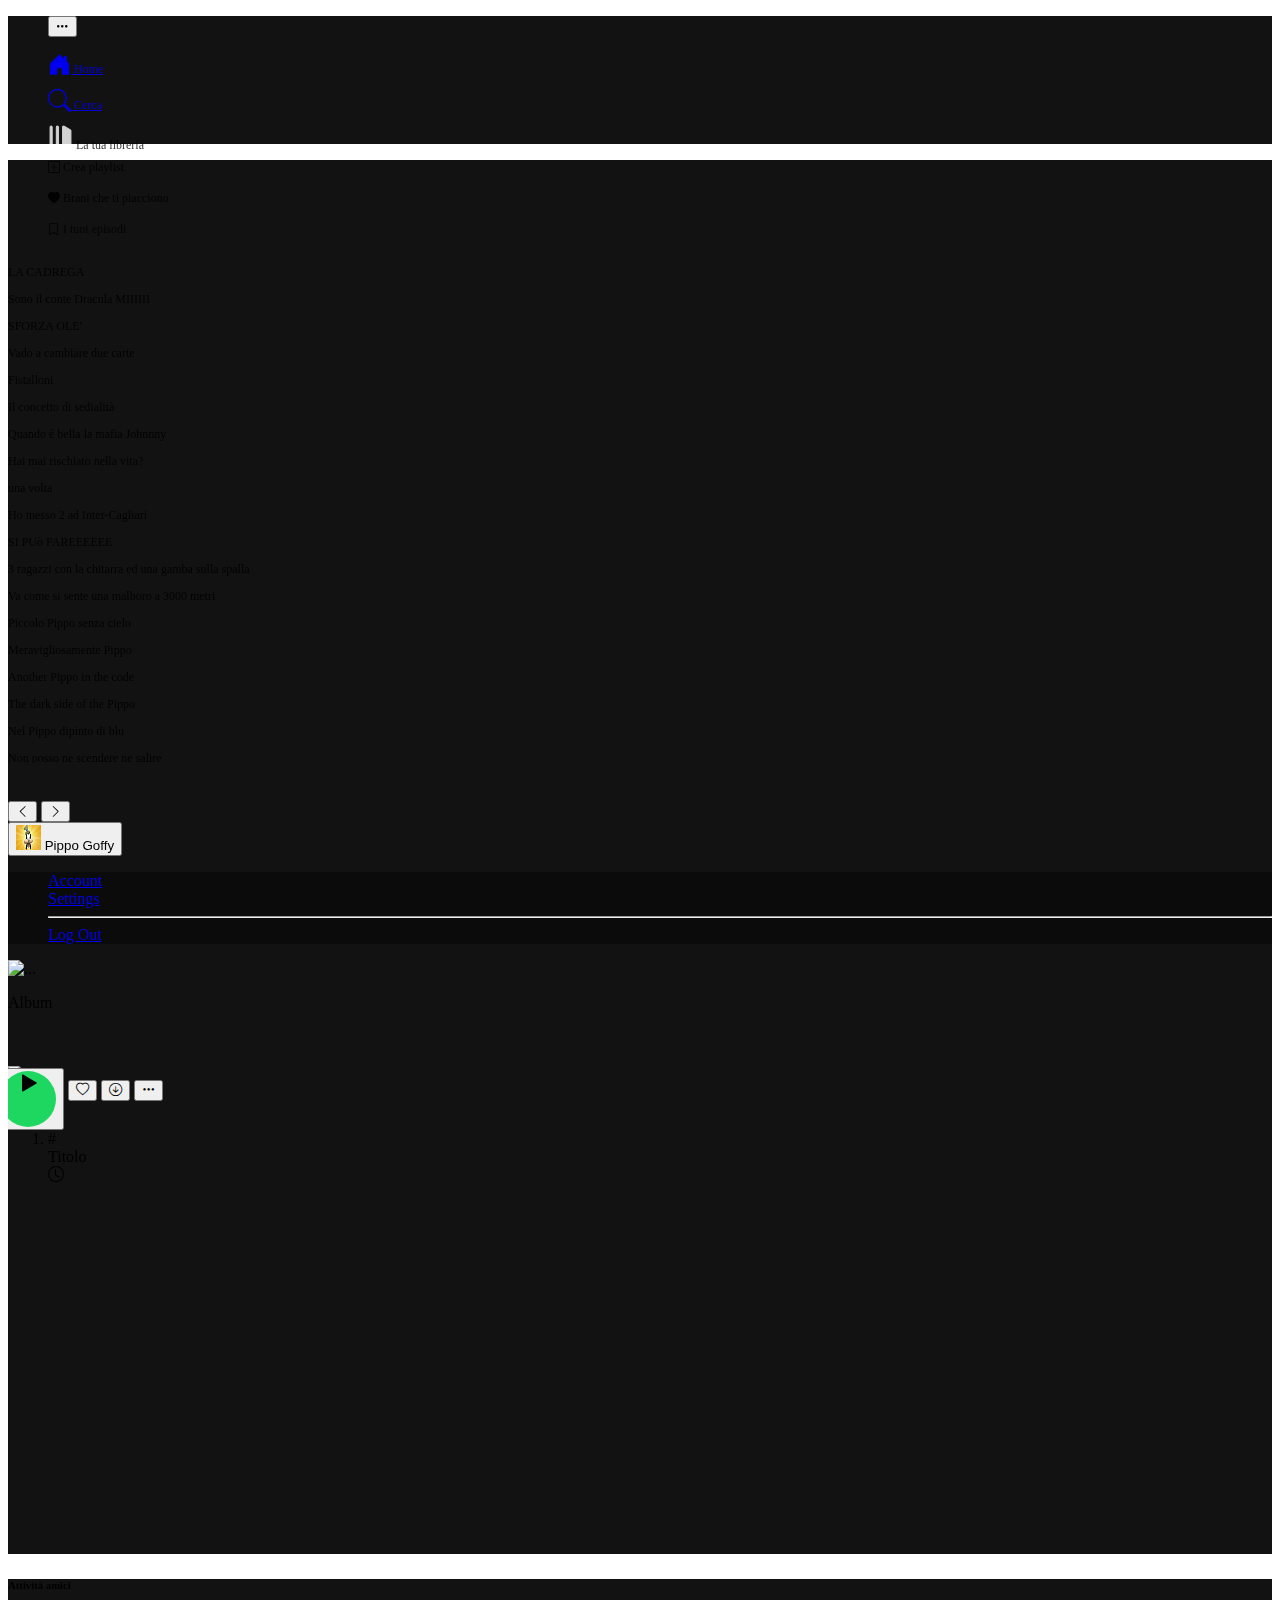
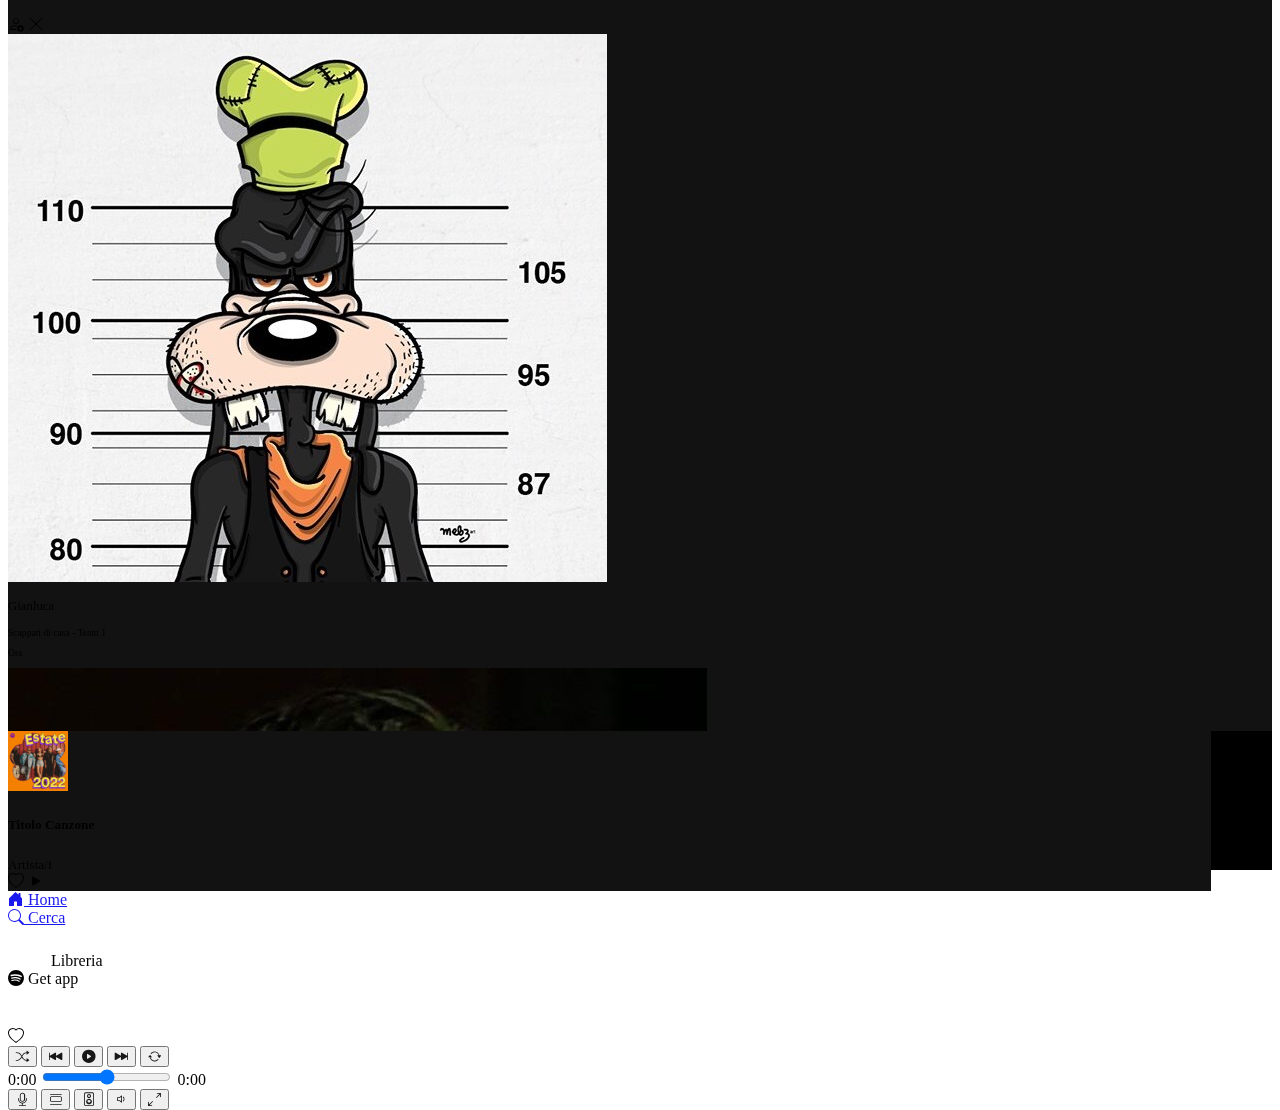
==== album.html @ 8b9b11f1 "aggiunta bottoni album" ====
<!DOCTYPE html>
<html lang="en" data-bs-theme="dark">

<head>
  <meta charset="utf-8" />
  <meta name="viewport" content="width=device-width, initial-scale=1" />
  <title>Spotify</title>
  <link href="https://cdn.jsdelivr.net/npm/bootstrap@5.3.2/dist/css/bootstrap.min.css" rel="stylesheet"
    integrity="sha384-T3c6CoIi6uLrA9TneNEoa7RxnatzjcDSCmG1MXxSR1GAsXEV/Dwwykc2MPK8M2HN" crossorigin="anonymous" />
  <link rel="stylesheet" href="https://cdn.jsdelivr.net/npm/bootstrap-icons@1.11.1/font/bootstrap-icons.css" />
  <link rel="stylesheet" href="./assets/css/index.css" />
  <link rel="stylesheet" href="./assets/css/album.css" />
</head>

<body>
  <div class="container-fluid text-bg-dark">
    <div class="text-bg-dark">
      <div class="row bg-black">
        <!-- MUSIC PLAYLIST TAB  -->
        <div class="d-none d-lg-block col-3 col-xxl-2 mt-2" id="left-bar">
          <div class="row fs-6 border-bottom gy-1 px-2" id="hero-left-side">
            <div class="col-12 px-0">
              <ul class="p-3 mb-2 bg-spotify rounded-3">
                <li class="mb-3 fw-bold fs-8">
                  <div class="dropdown">
                    <button class="btn btn-secondary bg-transparent border-0 p-0" type="menu" data-bs-toggle="dropdown"
                      aria-expanded="false">
                      <i class="bi bi-three-dots fs-4"></i>
                    </button>
                  </div>
                </li>
                <li class="mb-3 fw-bold fs-8">
                  <div>
                    <a href="./index.html" class="text-decoration-none text-white">
                      <i class="bi bi-house-door-fill fs-icons"></i>
                      <span class="ms-2 pointer">Home</span>
                    </a>
                  </div>

                </li>
                <li class="mb-3 fw-bold fs-8 pointer">
                  <a href="./search.html" class="text-decoration-none text-white">
                    <i class="bi bi-search fs-icons"></i>
                    <span class="ms-2">Cerca</span>
                  </a>
                </li>
                <li class="mb-3 fw-bold fs-8 pointer">

                  <div class="d-flex align-items-center">
                    <svg width="25px" data-encore-id="icon" role="img" aria-hidden="true" viewBox="0 0 24 24"
                      class="pointer" stroke="white" fill="white">
                      <path
                        d="M3 22a1 1 0 0 1-1-1V3a1 1 0 0 1 2 0v18a1 1 0 0 1-1 1zM15.5 2.134A1 1 0 0 0 14 3v18a1 1 0 0 0 1 1h6a1 1 0 0 0 1-1V6.464a1 1 0 0 0-.5-.866l-6-3.464zM9 2a1 1 0 0 0-1 1v18a1 1 0 1 0 2 0V3a1 1 0 0 0-1-1z">
                      </path>
                    </svg>
                    <span class="ms-2 fw-bold fs-8 pointer">La tua libreria</span>
                  </div>
                </li>
              </ul>

              <div id="playlist-bar" class="p-3 mb-2 bg-spotify rounded-3">
                <div class="">
                  <ul class="p-0 mb-2 bg-spotify rounded-3">
                    <li class="mb-3 fw-bold fs-8">
                      <div class="d-flex align-items-center">
                        <i class="bi bi-plus-square fs-4"></i>
                        <span class="ms-2 pointer">Crea playlist</span>
                        </a>
                      </div>

                    </li>
                    <li class="mb-3 fw-bold fs-8 pointer">
                      <div class="d-flex align-items-center">
                        <i class="bi bi-heart-fill fs-4"></i>
                        <span class="ms-2">Brani che ti piacciono</span>
                      </div>
                      </a>
                    </li>
                    <li class="mb-3 fw-bold fs-8 pointer">
                      <div class="d-flex align-items-center">
                        <i class="bi bi-bookmark  fs-4"></i>
                        <span class="ms-2 fw-bold fs-8 pointer">I tuoi episodi</span>
                      </div>
                    </li>
                  </ul>
                </div>
                <!--playlist-->
                <div id="playlist-list" class="playlist mt-4 p-1 border-top border-light-subtle">
                </div>
              </div>
            </div>
          </div>
        </div>

        <!-- CENTRAL TAB  -->
        <div class="col-12 col-lg-9 col-xxl-8 mt-2">
          <div id="central-bar" class="bg-spotify rounded-3">
            <!-- INIZIO NAV -->
            <div id="nav-bar-central"
              class="d-flex justify-content-between align-items-center position-sticky top-0 p-3 z-1 d-none d-md-flex">
              <div>
                <button class="btn btn-md rounded-pill border bg-black">
                  <i class="bi bi-chevron-left"></i>
                </button>
                <button class="btn btn-md rounded-pill border bg-black">
                  <i class="bi bi-chevron-right"></i>
                </button>
              </div>
              <div class="dropdown">
                <button class="btn btn-dark bg-black dropdown-toggle p-1 pe-3 rounded-pill" type="button"
                  data-bs-toggle="dropdown" aria-expanded="false">
                  <img src="./assets/imgs/Pippo.jpg" alt="profile picture"
                    class="rounded-pill border border-light object-fit-cover" height="25px" width="25px" />
                  <span class="fw-bold">Pippo Goffy</span>
                </button>
                <ul id="user-dropdown" class="dropdown-menu">
                  <li><a class="dropdown-item" href="#">Account </a></li>
                  <li><a class="dropdown-item" href="#">Settings</a></li>
                  <li>
                    <hr class="dropdown-divider" />
                  </li>
                  <li><a class="dropdown-item" href="#">Log Out</a></li>
                </ul>
              </div>
            </div>
            <!-- ^^ FINE NAV -->
            <div id="central-bar-container" class="album-head album-head mb-3 border-bottom border-light-subtle">
              <div class="d-flex flex-column justify-content-end align-items-start ms-3" id="artist-head-text">
                <div id="album-banner" class="row py-3 d-flex align-items-end w-100">
                  <div class="col-10 offset-1 mt-4 col-md-4 offset-md-0 mt-md-0">
                    <img src="" class="img-fluid d-block p-2" alt="..." width="100%" id="album-cover" />
                  </div>
                  <div class="col-12 col-md-8">
                    <div class="d-flex justify-content-between">
                      <p class="fs-6 m-0">Album</p>
                    </div>
                    <!-- ALBUM TITLE -->
                    <h1 class="fs-big fw-bold text-capitalize" id="album-title"></h1>
                    <div class="p-1 pe-3 rounded-pill">
                      <img src="" alt="profile picture" class="rounded-pill border border-light" width="25px"
                        id="profile-picture-album-page" />
                      <span id="album-artist" class="fs-7 fw-bold"></span>
                      <i class="bi bi-dot"></i>
                      <span id="album-year" class="fs-7"></span>
                      <i class="bi bi-dot"></i>
                      <span id="album-total-songs" class="d-none d-md-inline-block fs-7"></span>
                      <span id="album-total-time" class="d-none d-md-inline-block fs-7"></span>
                    </div>
                  </div>
                </div>
              </div>
            </div>
            <!-- container degli album + bottoni-->
            <div class="px-3">
              <!-- bottoni -->
              <div id="mobile-sticky" class="d-flex bg-spotify">
                <button type="button" class="order-3 order-md-0 btn my-2">
                  <!-- <i id="hero-btn" class="bi bi-play-circle-fill"></i> -->
                  <div class="icon-player-container d-flex justify-content-center align-items-center text-dark">
                    <svg data-encore-id="icon" role="img" aria-hidden="true" viewBox="0 0 24 24"
                      class="Svg-sc-ytk21e-0 iYxpxA" style="width: 24px; height: 24px">
                      <path
                        d="m7.05 3.606 13.49 7.788a.7.7 0 0 1 0 1.212L7.05 20.394A.7.7 0 0 1 6 19.788V4.212a.7.7 0 0 1 1.05-.606z">
                      </path>
                    </svg>
                  </div>
                </button>
                <button type="button" class="d-none d-md-inline-block btn rounded-circle border-0">
                  <i class="bi bi-heart fs-3 text-secondary"></i>
                </button>
                <button type="button" class="btn rounded-circle border-0">
                  <i class="bi bi-arrow-down-circle fs-3 text-secondary"></i>
                </button>
                <button type="button" class="btn rounded-circle border-0">
                  <i class="bi bi-three-dots fs-3 text-secondary"></i>
                </button>
                <div id="container-title" class="m-auto">
                  <span class="" id="name-album-2"></span>
                  <!-- <span class="d-none d-md-none" id="name-album-2"></span> -->
                </div>
              </div>
              <!-- fine bottoni -->
              <div>
                <ol class="p-0 mb-mobile mb-md-0" id="album-tracks-list">
                  <!-- PLAYLIST HEADER -->
                  <li id="playlist-header"
                    class="row mb-3 py-3 bg-spotify border-bottom border-light-subtle fs-5 fw-bold position-sticky top-playlist">
                    <div class="wrapper pe-3 col-1 text-center text-secondary">#</div>
                    <div class="col-8 text-start text-secondary">Titolo</div>
                    <div class="col-3 text-end">
                      <i class="bi bi-clock text-secondary"></i>
                    </div>
                  </li>
                </ol>
              </div>
              <!-- FINE CONTAINER ALBUM -->
            </div>
          </div>
        </div>

        <!-- RIGHT FRIEND TAB  -->
        <div id="right-bar" class="d-none d-xxl-block col-2 mt-2 bg-black">
          <div class="bg-spotify rounded-3">
            <div
              class="d-flex justify-content-between align-items-center position-sticky top-0 shadow-sm py-3 px-2 z-1">
              <h6 class="m-0">Attività amici</h6>
              <div>
                <i class="bi bi-person-add p-2 pointer"></i>
                <i class="bi bi-x-lg p-2 pointer"></i>
              </div>
            </div>
            <div id="friend-container" class="px-2">
            </div>
          </div>
        </div>
      </div>
    </div>
    <!-- PLAY BAR  -->
    <div id="play-bar" class="row p-3 position-fixed bottom-0 w-100 z-2">
      <div class="d-md-none p-3">
        <div class="p-3 bg-spotify rounded-3 d-flex justify-content-between position-fixed song-fixed-player">
          <div class="d-flex">
            <img width="60px" src="./assets/imgs/main/image-18.jpg" alt="" />
            <div class="ms-3 d-flex flex-column justify-content-center">
              <h5 class="m-0">Titolo Canzone</h5>
              <small>Artista/i</small>
            </div>
          </div>
          <div class="d-flex align-items-center gap-4">
            <i class="fs-4 bi bi-heart p-2 fs-3"></i>
            <i class="bi bi-play-fill p-2 fs-1"></i>
          </div>
        </div>

        <div class="d-flex justify-content-around">
          <a href="./index.html" class="text-decoration-none text-white pointer">
            <div class="d-flex flex-column align-items-center justify-content-center">
              <i class="bi bi-house-door-fill fs-1"></i>
              <span>Home</span>
            </div>
          </a>
          <a href="./search.html" class="text-decoration-none text-white pointer">
            <div class="d-flex flex-column align-items-center justify-content-center">
              <i class="bi bi-search fs-1"></i>
              <span>Cerca</span>
            </div>
          </a>
          <div class="d-flex flex-column align-items-center justify-content-end">
            <svg width="39px" data-encore-id="icon" role="img" aria-hidden="true" viewBox="0 0 24 24" class=""
              fill="white">
              <path
                d="M3 22a1 1 0 0 1-1-1V3a1 1 0 0 1 2 0v18a1 1 0 0 1-1 1zM15.5 2.134A1 1 0 0 0 14 3v18a1 1 0 0 0 1 1h6a1 1 0 0 0 1-1V6.464a1 1 0 0 0-.5-.866l-6-3.464zM9 2a1 1 0 0 0-1 1v18a1 1 0 1 0 2 0V3a1 1 0 0 0-1-1z">
              </path>
            </svg>
            <span>Libreria</span>
          </div>
          <div class="d-flex flex-column align-items-center justify-content-center">
            <i class="bi bi-spotify fs-1"></i>
            <span>Get app</span>
          </div>
        </div>
      </div>
      <div class="col-3 d-flex pe-5 ps-0 d-none d-md-flex">
        <img src="" alt="" width="100px" id="playbar-img" />
        <div class="my-auto mx-4">
          <h5 class="my-1" id="playbar-song-title"></h5>
          <p class="my-1" id="playbar-artist-name"></p>
        </div>
        <div class="my-auto">
          <i class="fs-4 bi bi-heart"></i>
        </div>
      </div>
      <div class="col-6 d-flex flex-column justify-content-center flex-grow-1 px-5 d-none d-md-flex">
        <div class="d-flex align-items-center justify-content-center">
          <button class="btn"> <i class="fs-3 mx-2 bi bi-shuffle pointer"></i></button>
          <button class="btn"> <i class="fs-3 mx-2 bi bi-skip-backward-fill pointer"></i></button>
          <button class="btn"> <i class="fs-1 mx-2 bi bi-play-circle-fill pointer"></i></button>
          <button class="btn"> <i class="fs-3 mx-2 bi bi-skip-forward-fill pointer"></i></button>
          <button class="btn"> <i class="fs-3 mx-2 bi bi-arrow-repeat pointer"></i></button>
        </div>
        <div class="d-flex gap-2">
          <span>0:00</span>
          <input type="range" class="form-range" min="0" max="30" />
          <span>0:00</span>
        </div>
      </div>
      <div class="col-3 d-flex justify-content-end align-items-center ps-5 pe-0 d-none d-md-flex">
        <button class="btn"> <i class="fs-5 px-2 bi bi-mic pointer"></i></button>
        <button class="btn"> <i class="fs-5 px-2 bi bi-view-list pointer"></i></button>
        <button class="btn"> <i class="fs-5 px-2 bi bi-speaker pointer"></i></button>
        <button class="btn"> <i class="fs-2 me-1 bi bi-volume-down pointer"></i></button>
        <button class="btn"> <i class="fs-5 px-2 bi bi-arrows-angle-expand pointer"></i></button>
      </div>
    </div>
  </div>
  <script src="https://cdn.jsdelivr.net/npm/bootstrap@5.3.2/dist/js/bootstrap.bundle.min.js"
    integrity="sha384-C6RzsynM9kWDrMNeT87bh95OGNyZPhcTNXj1NW7RuBCsyN/o0jlpcV8Qyq46cDfL" crossorigin="anonymous">
  </script>
  <script src="https://cdnjs.cloudflare.com/ajax/libs/color-thief/2.3.0/color-thief.umd.js"></script>
  <script src="./assets/js/album.js"></script>
  <script src="./assets/js/Playlist.js"></script>
  <script src="./assets/js/Friends.js"></script>
</body>

</html>
---- assets/css/index.css ----
body {
	overflow: hidden;
}

.card {
	background-color: #2d2d2d;
}

#album-body {
	background: linear-gradient(10deg, hsla(0, 0%, 0%, 1) 0%, hsla(0, 0%, 13%, 1) 100%);
}

#friend-container p {
	font-size: 0.8rem;
}

#friend-container p:last-child {
	font-size: 0.6rem;
}

#friend-container span {
	font-size: 0.6rem;
}

#friend-container::-webkit-scrollbar-track,
#playlist-list::-webkit-scrollbar-track,
#central-bar::-webkit-scrollbar-track {
	-webkit-box-shadow: inset 0 0 6px rgba(0, 0, 0, 0.3);
	background-color: #00000018;
}

#friend-container::-webkit-scrollbar,
#playlist-list::-webkit-scrollbar,
#central-bar::-webkit-scrollbar {
	width: 10px;
}

#friend-container::-webkit-scrollbar-thumb,
#playlist-list::-webkit-scrollbar-thumb,
#central-bar::-webkit-scrollbar-thumb {
	background-color: rgb(66, 66, 66);
}

ul {
	list-style-type: none;
}

#user-dropdown {
	background-color: #0b0b0b;
}

#play-bar {
	height: 139px;
}

#play-bar {
	background: rgb(0, 0, 0);
	background: linear-gradient(0deg, rgba(0, 0, 0, 1) 0%, rgba(0, 0, 0, 1) 55%, rgba(49, 36, 36, 0) 100%);
}

@media screen and (min-width: 768px) {
	#play-bar {
		background: black;
	}
}

#playlist-list {
	max-height: calc(100vh - 390px + 36px);
	overflow-y: auto;
	overflow-x: hidden;
}

@media screen and (min-width: 1200px) {
	#playlist-list {
		max-height: calc(100vh - 390px);
		overflow-y: auto;
		overflow-x: hidden;
	}
}

#central-bar {
	max-height: 100vh;
	overflow-y: auto;
}

@media screen and (min-width: 768px) {
	#central-bar {
		max-height: calc(100vh - 217px);
		overflow-y: auto;
	}
}

#friend-container {
	max-height: calc(100vh - 203px);
	overflow-y: auto;
	overflow-x: hidden;
}

#playlist-list > div > ul > li {
	margin-bottom: 0.7rem;
	font-size: 11px;

	white-space: nowrap;
	overflow: hidden;
	text-overflow: ellipsis;
}

.fs-big {
	font-size: 24px;
}

@media screen and (min-width: 768px) {
	.fs-big {
		font-size: 80px;
	}
}

.fs-7 {
	font-size: 14px;
}

.fs-8 {
	font-size: 12px;
}

.fs-9 {
	font-size: 10px;
}

#hero-left-side ul li {
	margin-bottom: 1rem;
	max-height: 20px;
}

.bg-plus {
	background-color: #b2b2b2;
}
.bg-heart {
	background-image: linear-gradient(315deg, rgb(233, 98, 215) 0%, rgb(235, 229, 238) 0%, rgb(59, 27, 169) 64%);
}
.bg-darkgreen {
	background-color: rgb(11, 60, 11);
}

.p-icons {
	padding: 0.3rem;
}
.fs-icons {
	font-size: 1.45rem;
}

.bg-spotify {
	background-color: #121212;
}

.bg-accent {
	background-color: #2a2a2a;
}

.remove-scrollbar::-webkit-scrollbar {
	display: none;
}

.song-fixed-player {
	left: 16px;
	bottom: 110px;
	width: 94vw;
}

@media screen and (min-width: 1200px) {
	.playlist-card {
		max-height: 64px;
	}
	.playlist-card img {
		max-width: 64px;
		max-height: 64px;
	}
}

#hero-btn {
	color: #1ed760;
	font-size: 4rem;
}

.card-badge {
	top: 20px;
	right: -15px;
	z-index: 2;
	background-color: #363636;
	opacity: 50%;
}

.browse-card {
	width: 40%;
	aspect-ratio: 1/1;
	overflow: hidden;
}

@media screen and (min-width: 576px) {
	.browse-card {
		width: 30%;
		aspect-ratio: 1/1;
		overflow: hidden;
	}
}

@media screen and (min-width: 768px) {
	.browse-card {
		width: 20%;
		aspect-ratio: 1/1;
		overflow: hidden;
	}
}

@media screen and (min-width: 1200px) {
	.browse-card {
		width: 12.5%;
		aspect-ratio: 1/1;
		overflow: hidden;
	}
}

.rotate-image {
	rotate: 30deg;
	width: 70%;
	position: absolute;
	bottom: -20px;
	right: -16px;
	box-shadow: #0b0b0b 0px 9px 9px 2px;
}

.browse-title {
	top: 5px;
	left: 10px;
	z-index: 3;
}

.bg-dark-2 {
	background-color: #181818;
}

.bg-dark-2-hover {
	background-color: unset;
	transition: background-color 0.3s;
}

.bg-dark-2-hover:hover {
	background-color: #252525;
	border-radius: 10px;
}

.pointer {
	cursor: pointer;
	opacity: 0.9;
	transition: all 0.3s;
}

.pointer:hover {
	opacity: 1;
}

.card {
	transition: background-color 0.3s;
}
.card:hover {
	background-color: #252525;
}

@media screen and(min-width: 576px) {
	#central-bar {
		height: calc(100vh - 147px);
	}
}

#playlist-bar {
	height: calc(100vh - 259px);
}

#friend-container {
	height: calc(100vh - 203px);
}
---- assets/css/album.css ----
.top-playlist {
  top: unset;
}

@media screen and (min-width: 768px) {
  .top-playlist {
    top: 69px;
  }
}

#song-list img {
  width: 50px;
}
#song-list p {
  line-height: 0;
}

#central-bar::-webkit-scrollbar-thumb {
  border-top-right-radius: 100px;
  border-bottom-right-radius: 100px;
  opacity: 0.5;
}

#central-bar {
  max-height: 100vh;
  overflow-y: auto;
}

@media screen and (min-width: 768px) {
  #central-bar {
    height: calc(100vh - 147px);
    overflow-y: auto;
  }
}

.icon-player-container {
  width: 56px;
  height: 56px;
  background-color: #1ed760;
  border-radius: 50%;
}

.mb-mobile {
  margin-bottom: 220px;
}

#mobile-sticky {
  position: sticky;
  top: -8px;
  z-index: 2;
  margin: -1rem;
}

#name-album-2 {
  display: none;
}

.box1,
.box2 {
  width: 50px;
  text-align: center;
  display: flex;
  align-items: center;
}

.box1 {
  display: inline-block;
}

.box2 {
  display: none;
}

.wrapper {
  display: inline-block;
}

.wrapper:hover .box1 {
  display: none;
}

.wrapper:hover .box2 {
  display: inline-block;
}
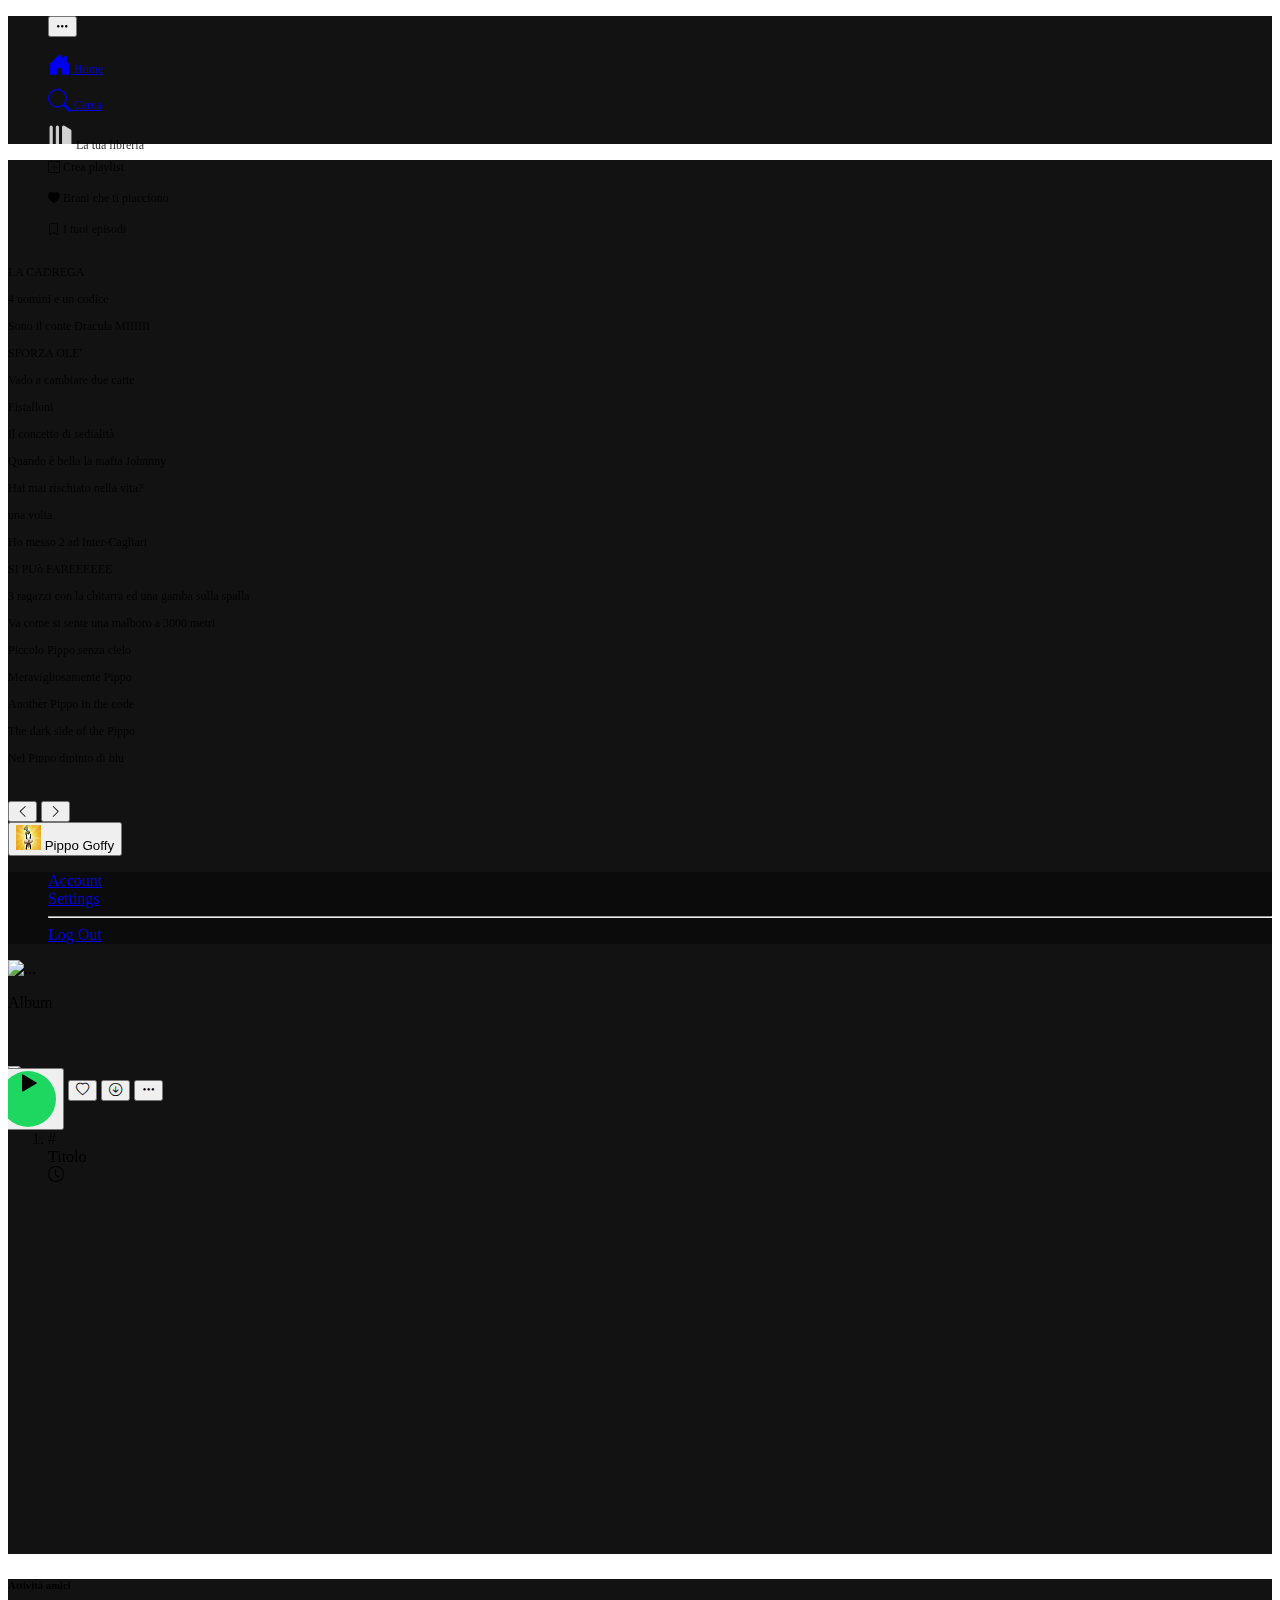
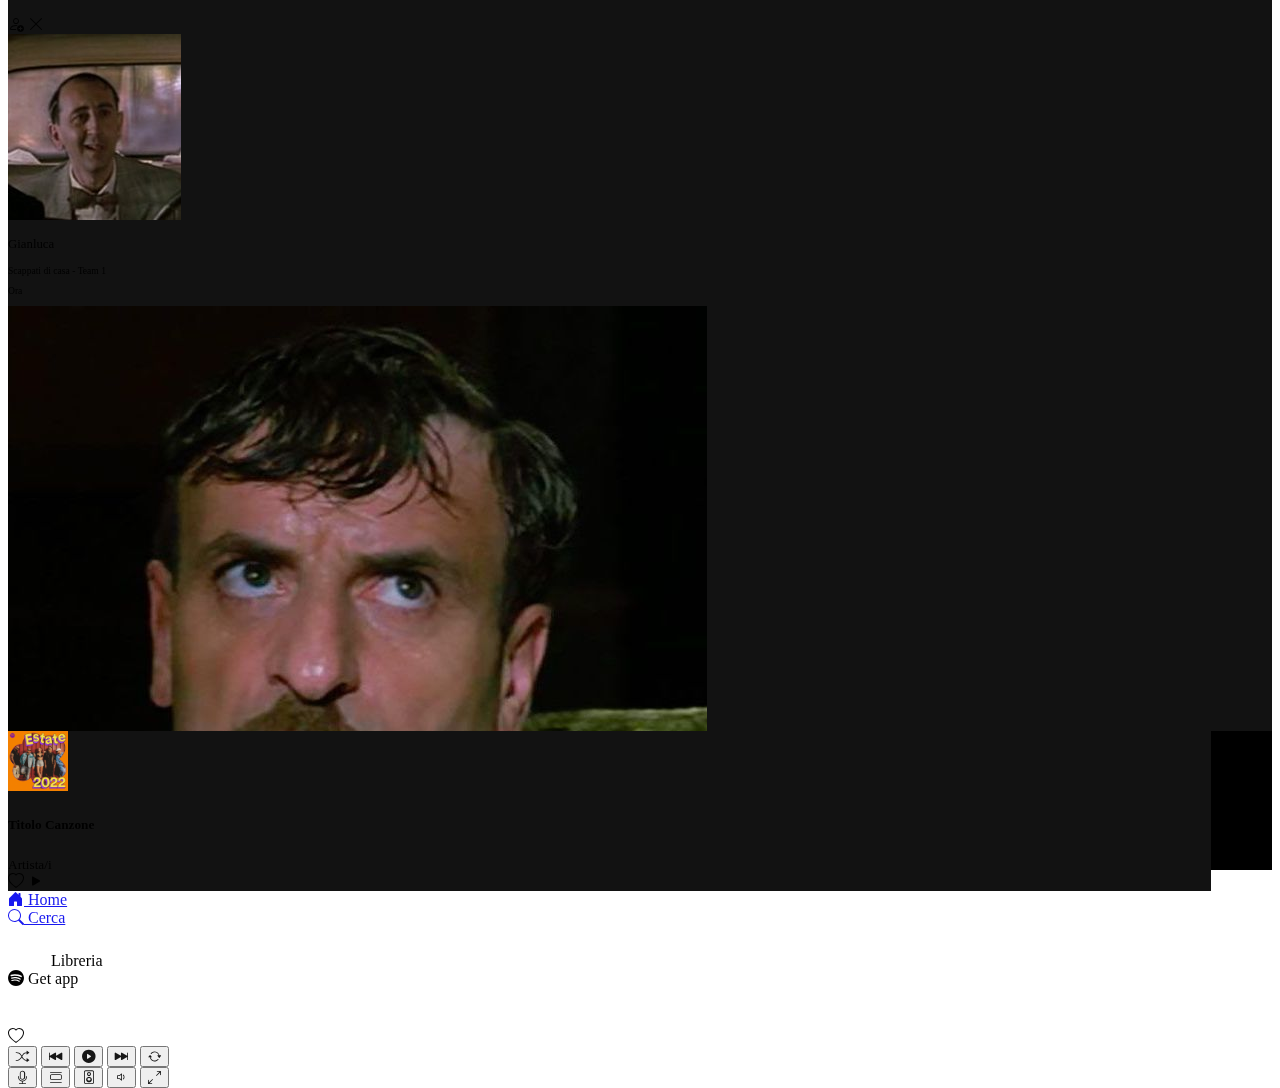
==== commit 20da95de: "4 uomini e un codice" ====
--- a/album.html
+++ b/album.html
@@ -279,9 +279,9 @@
           <button class="btn"> <i class="fs-3 mx-2 bi bi-arrow-repeat pointer"></i></button>
         </div>
         <div class="d-flex gap-2">
-          <span>0:00</span>
-          <input type="range" class="form-range" min="0" max="30" />
-          <span>0:00</span>
+
+          <audio id="player"></audio>
+
         </div>
       </div>
       <div class="col-3 d-flex justify-content-end align-items-center ps-5 pe-0 d-none d-md-flex">
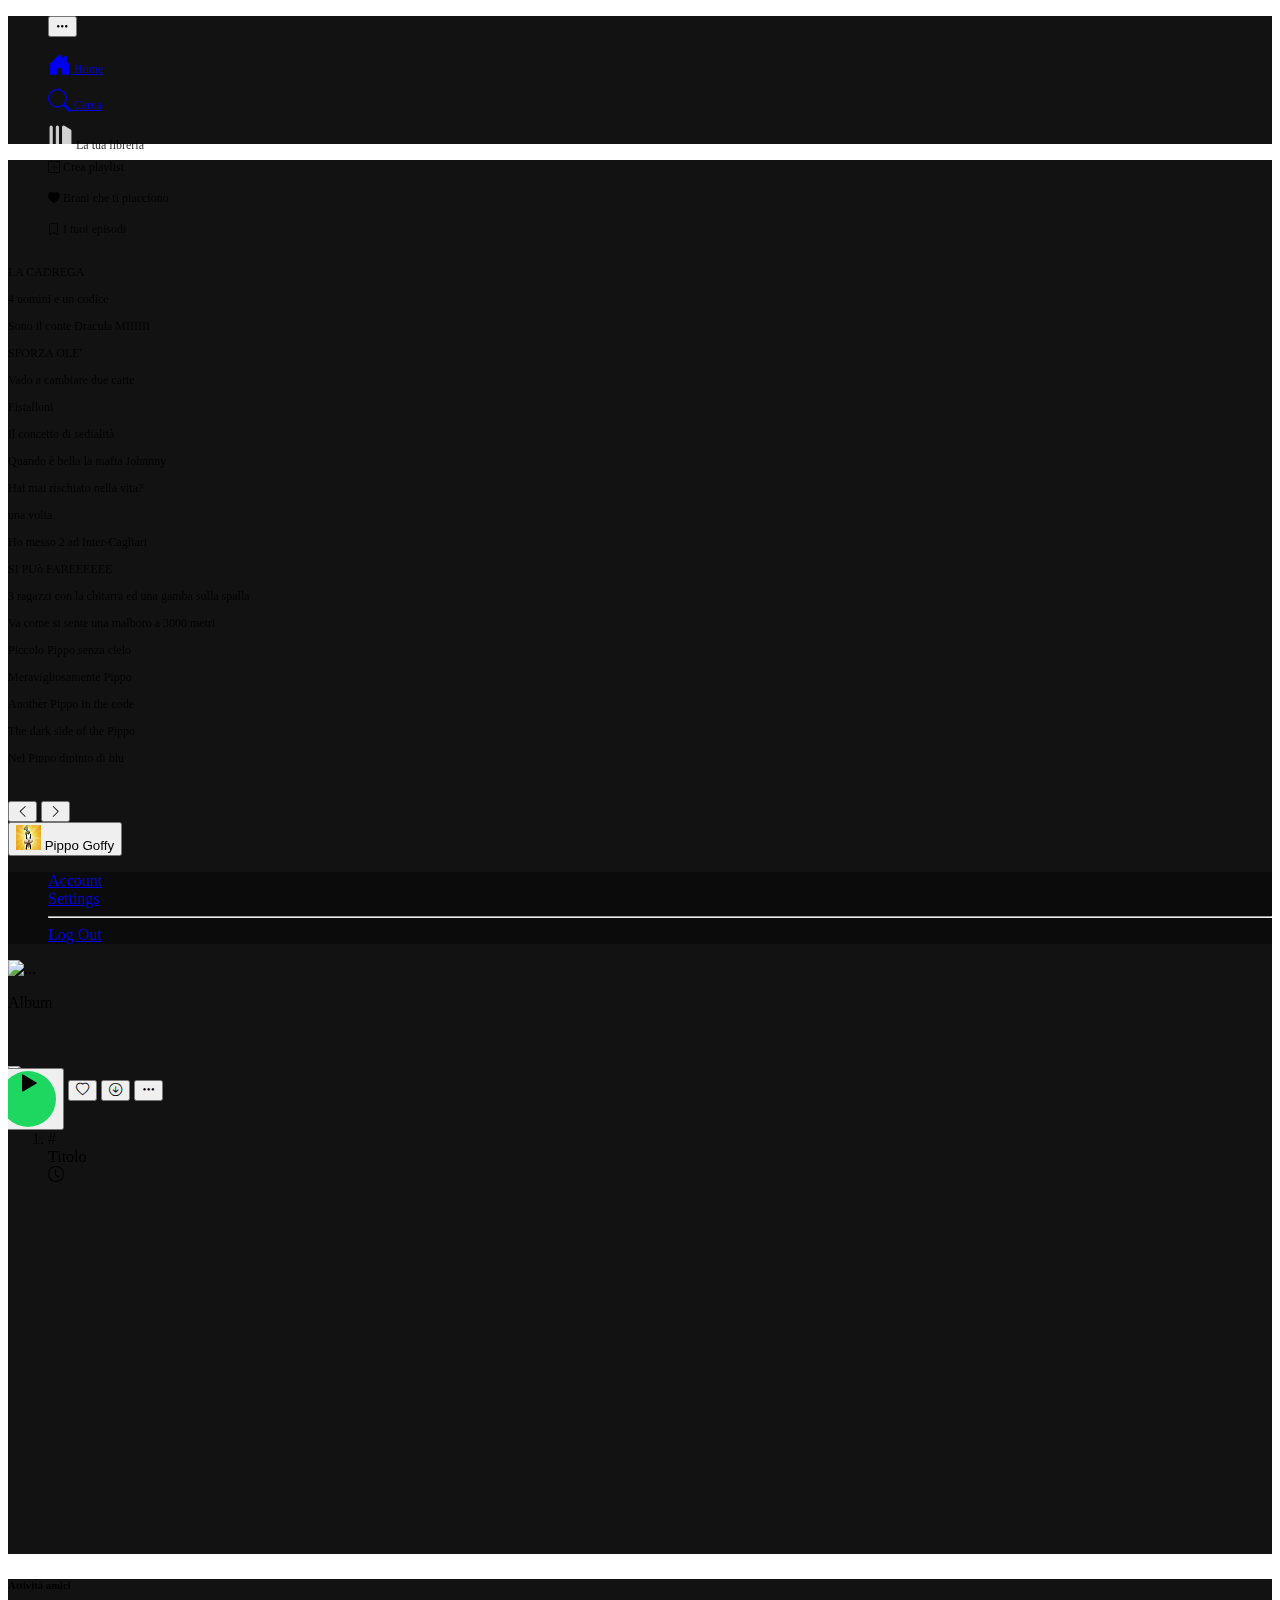
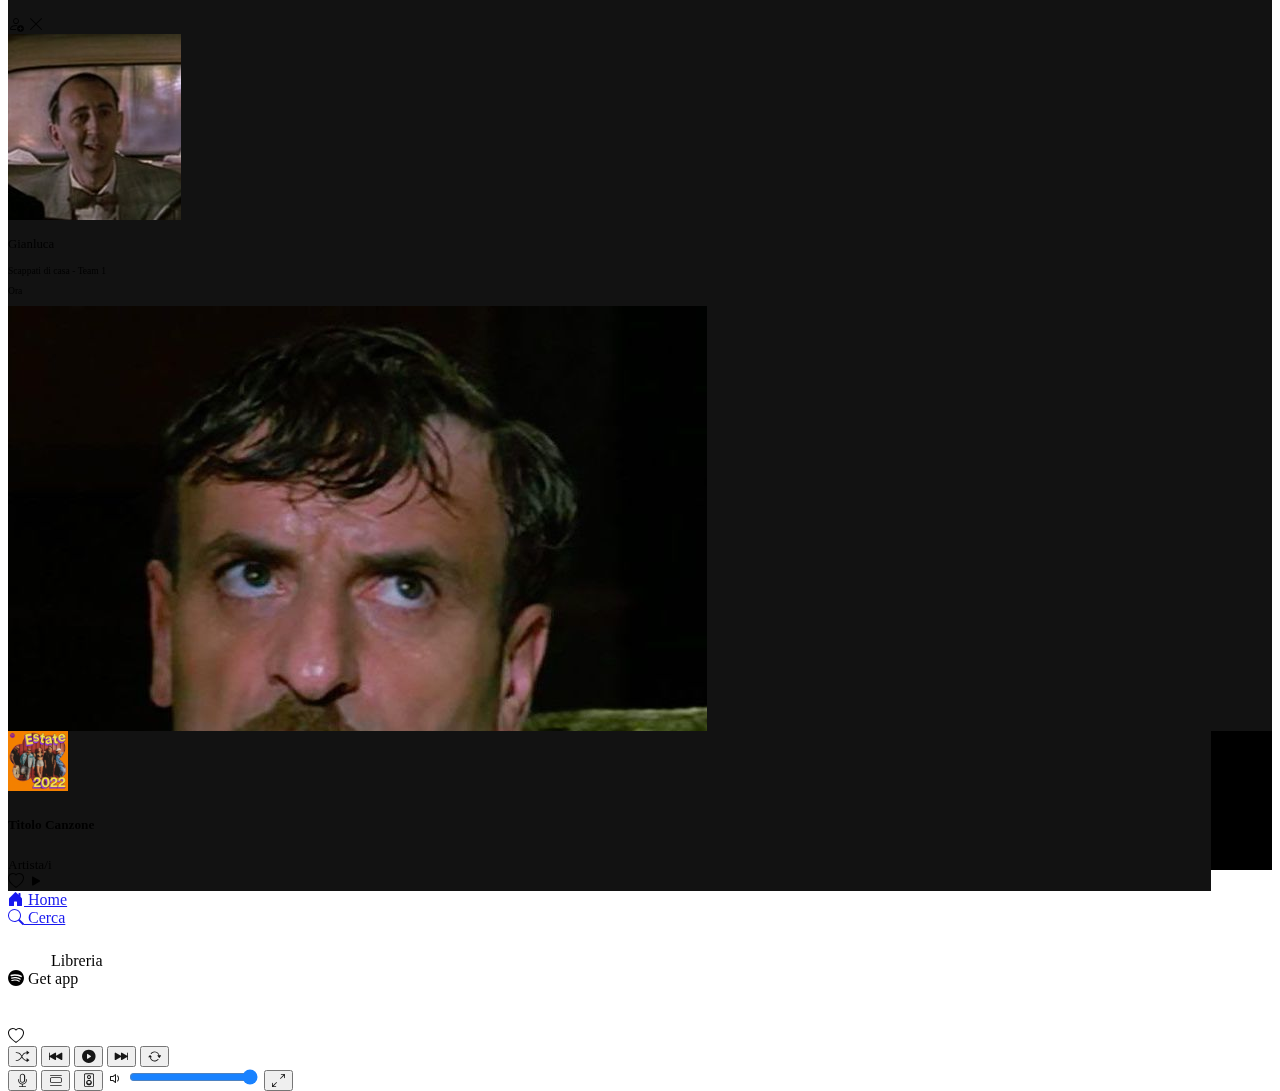
==== commit cbfa0eaf: "player audio" ====
--- a/album.html
+++ b/album.html
@@ -274,7 +274,7 @@
         <div class="d-flex align-items-center justify-content-center">
           <button class="btn"> <i class="fs-3 mx-2 bi bi-shuffle pointer"></i></button>
           <button class="btn"> <i class="fs-3 mx-2 bi bi-skip-backward-fill pointer"></i></button>
-          <button class="btn"> <i class="fs-1 mx-2 bi bi-play-circle-fill pointer"></i></button>
+          <button class="btn" id="PIPPO"> <i class="fs-1 mx-2 bi bi-play-circle-fill pointer"></i></button>
           <button class="btn"> <i class="fs-3 mx-2 bi bi-skip-forward-fill pointer"></i></button>
           <button class="btn"> <i class="fs-3 mx-2 bi bi-arrow-repeat pointer"></i></button>
         </div>
@@ -288,7 +288,12 @@
         <button class="btn"> <i class="fs-5 px-2 bi bi-mic pointer"></i></button>
         <button class="btn"> <i class="fs-5 px-2 bi bi-view-list pointer"></i></button>
         <button class="btn"> <i class="fs-5 px-2 bi bi-speaker pointer"></i></button>
-        <button class="btn"> <i class="fs-2 me-1 bi bi-volume-down pointer"></i></button>
+
+        <label for="volumeSlider"><i class="fs-2 me-1 bi bi-volume-down pointer dropdown"></i></label>
+        <input type="range" id="volumeSlider" min="0" max="1" step="0.1" value="1" oninput="setVolume()"
+          class="pointer dropdown-item">
+
+
         <button class="btn"> <i class="fs-5 px-2 bi bi-arrows-angle-expand pointer"></i></button>
       </div>
     </div>
--- a/assets/css/album.css
+++ b/assets/css/album.css
@@ -82,3 +82,5 @@
 .wrapper:hover .box2 {
   display: inline-block;
 }
+#player
+}
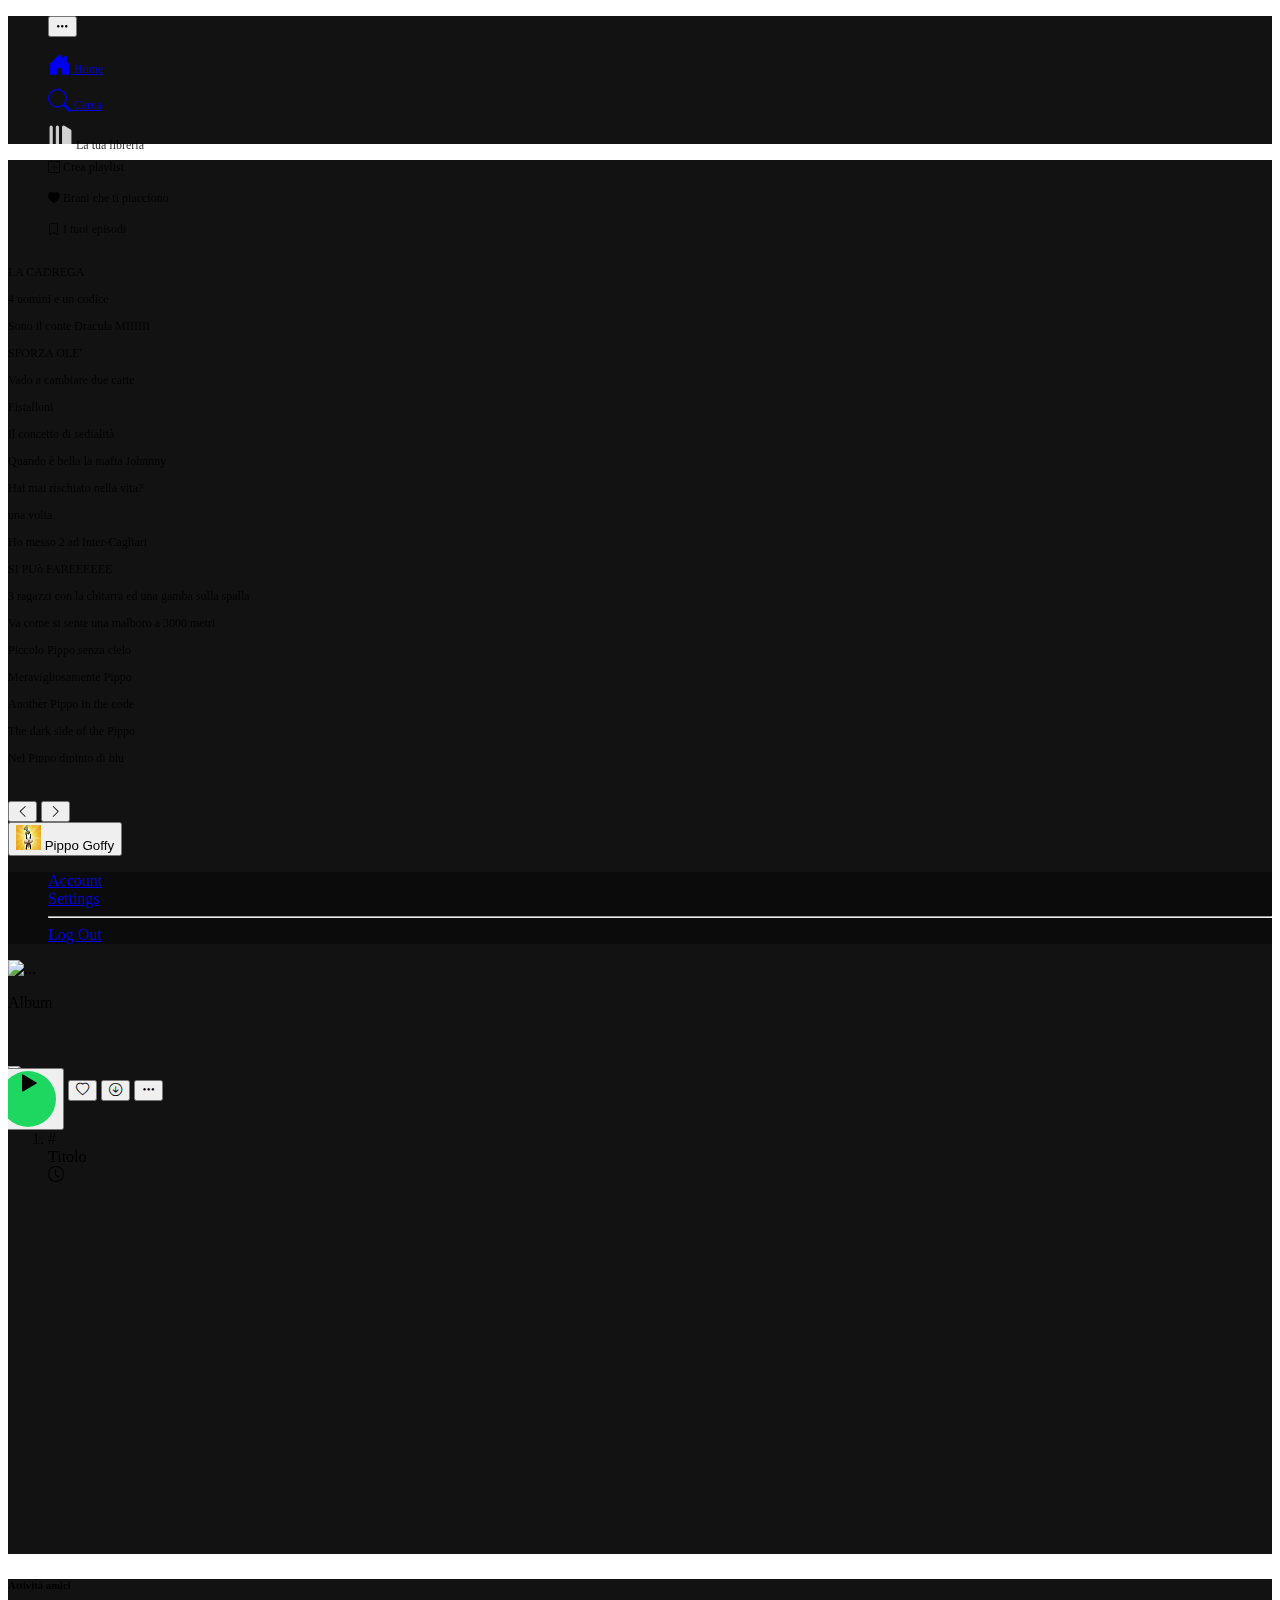
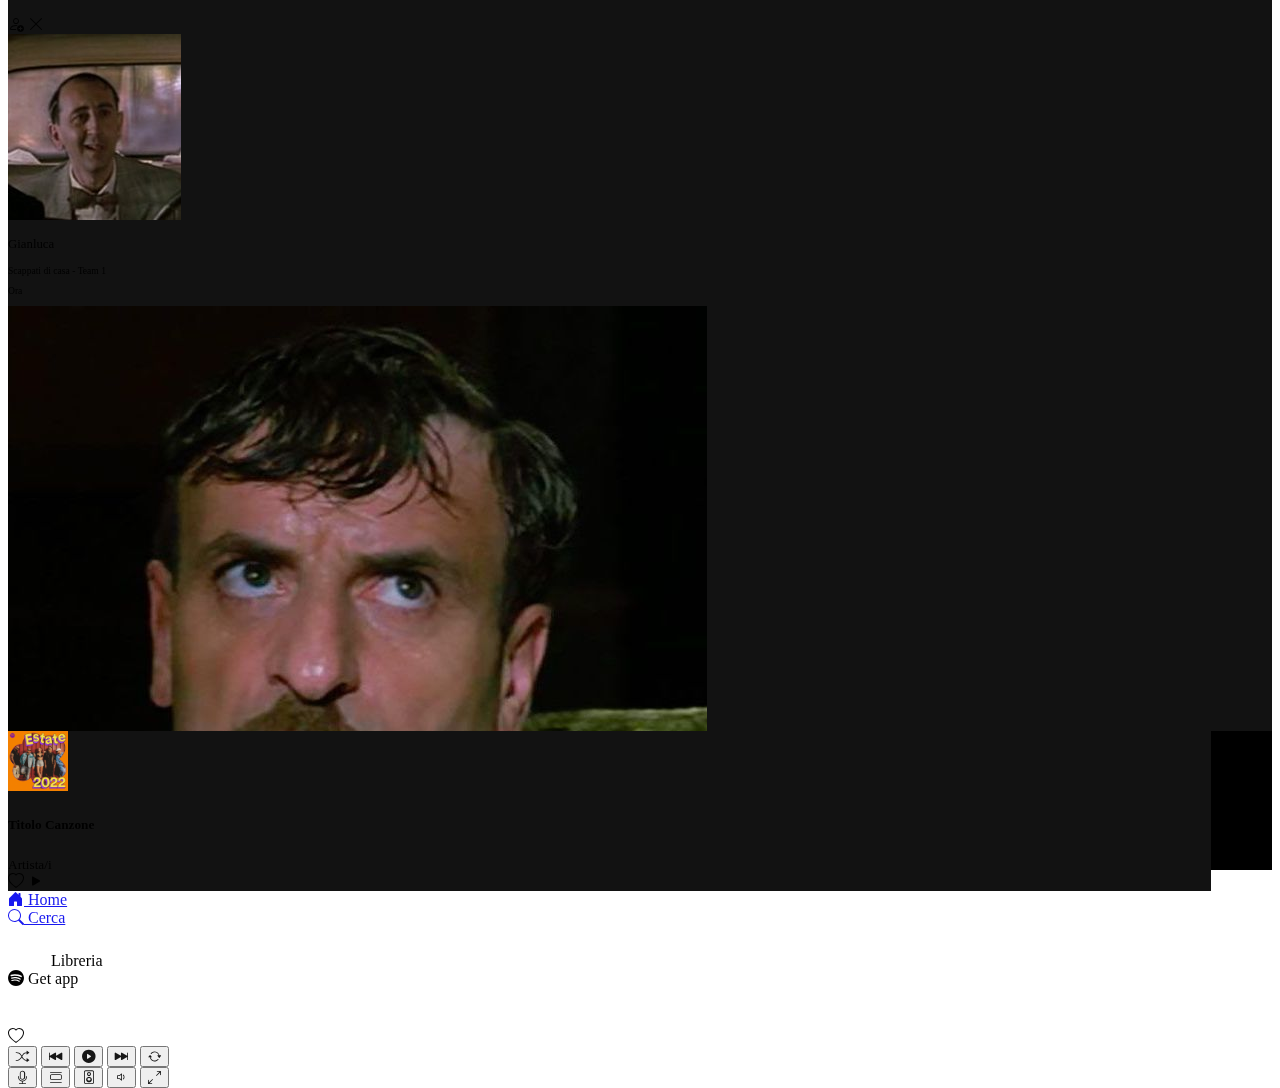
==== commit a16cbf75: "Merge branch 'sviluppo-in-team' of https://github.com/Noirspider/BW2-SpotifyClone-Epicode into svilu" ====
--- a/album.html
+++ b/album.html
@@ -274,7 +274,7 @@
         <div class="d-flex align-items-center justify-content-center">
           <button class="btn"> <i class="fs-3 mx-2 bi bi-shuffle pointer"></i></button>
           <button class="btn"> <i class="fs-3 mx-2 bi bi-skip-backward-fill pointer"></i></button>
-          <button class="btn" id="PIPPO"> <i class="fs-1 mx-2 bi bi-play-circle-fill pointer"></i></button>
+          <button class="btn"> <i class="fs-1 mx-2 bi bi-play-circle-fill pointer"></i></button>
           <button class="btn"> <i class="fs-3 mx-2 bi bi-skip-forward-fill pointer"></i></button>
           <button class="btn"> <i class="fs-3 mx-2 bi bi-arrow-repeat pointer"></i></button>
         </div>
@@ -288,12 +288,7 @@
         <button class="btn"> <i class="fs-5 px-2 bi bi-mic pointer"></i></button>
         <button class="btn"> <i class="fs-5 px-2 bi bi-view-list pointer"></i></button>
         <button class="btn"> <i class="fs-5 px-2 bi bi-speaker pointer"></i></button>
-
-        <label for="volumeSlider"><i class="fs-2 me-1 bi bi-volume-down pointer dropdown"></i></label>
-        <input type="range" id="volumeSlider" min="0" max="1" step="0.1" value="1" oninput="setVolume()"
-          class="pointer dropdown-item">
-
-
+        <button class="btn"> <i class="fs-2 me-1 bi bi-volume-down pointer"></i></button>
         <button class="btn"> <i class="fs-5 px-2 bi bi-arrows-angle-expand pointer"></i></button>
       </div>
     </div>
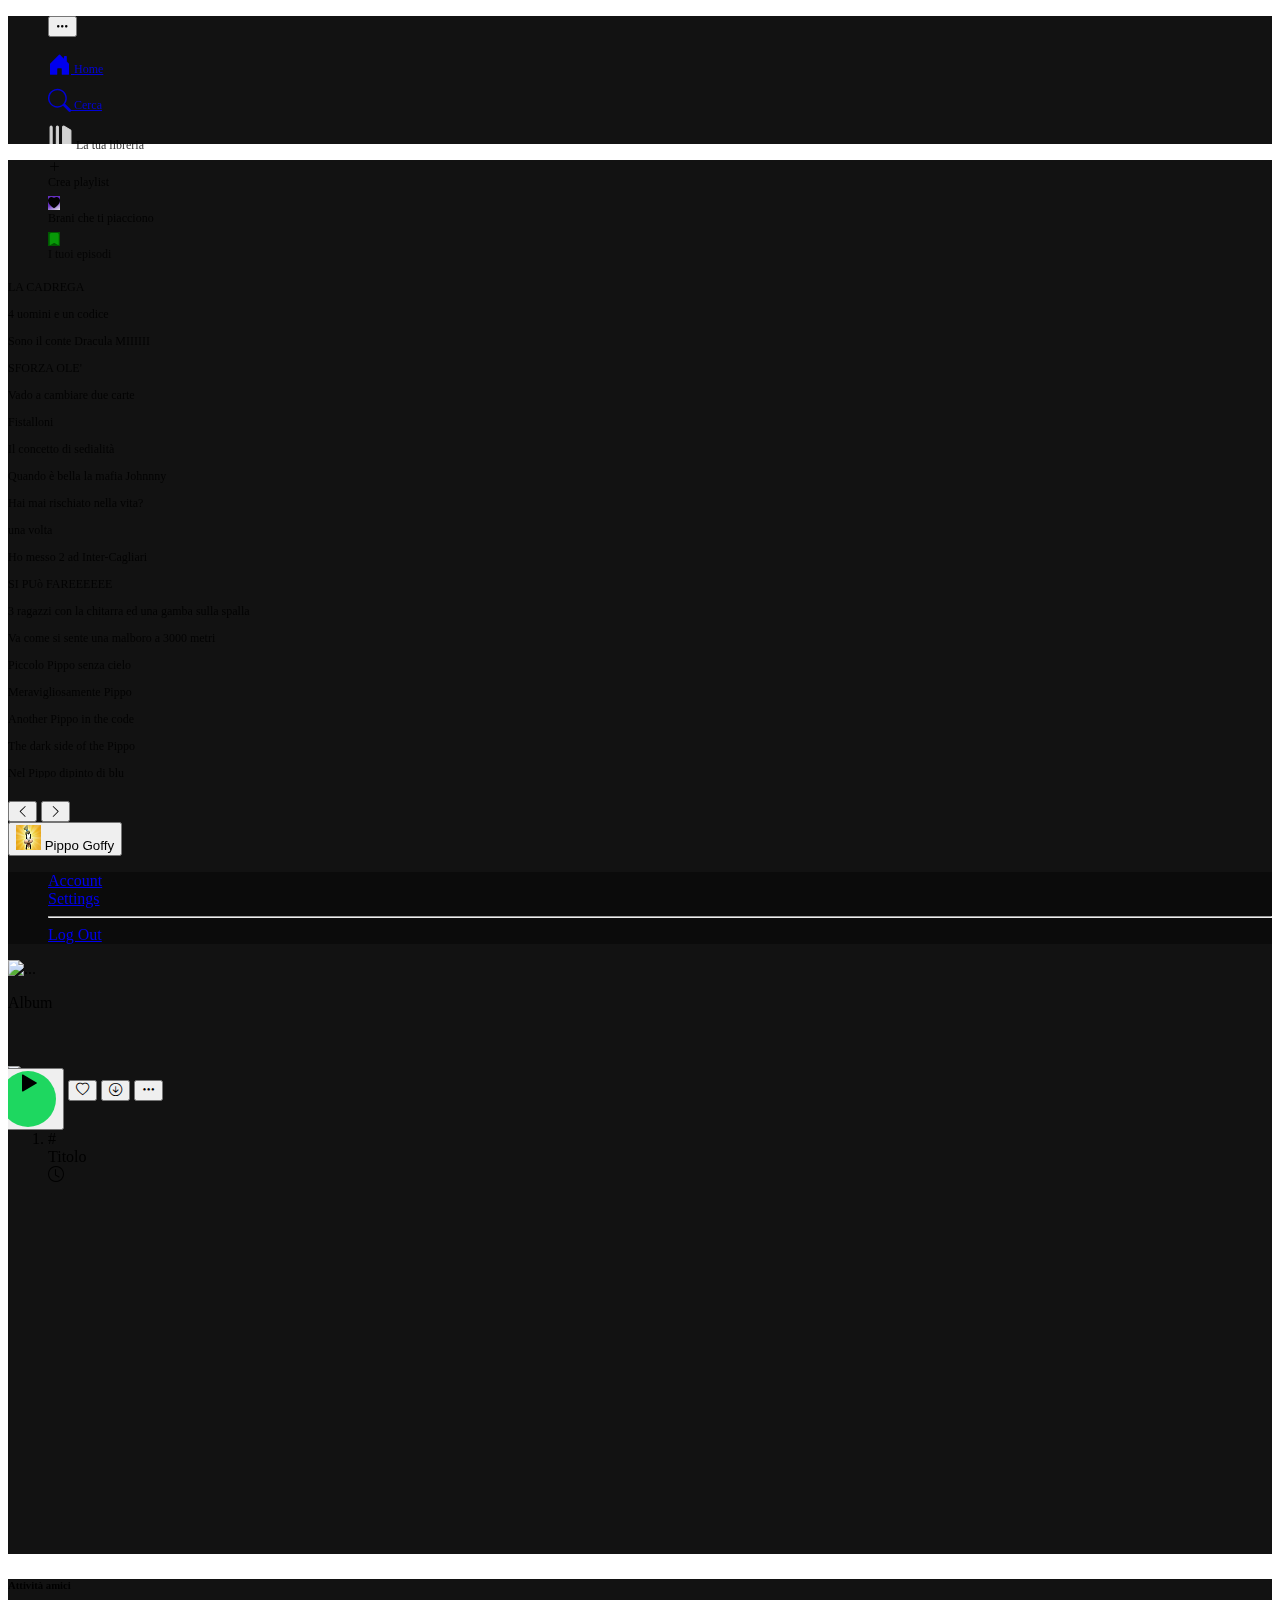
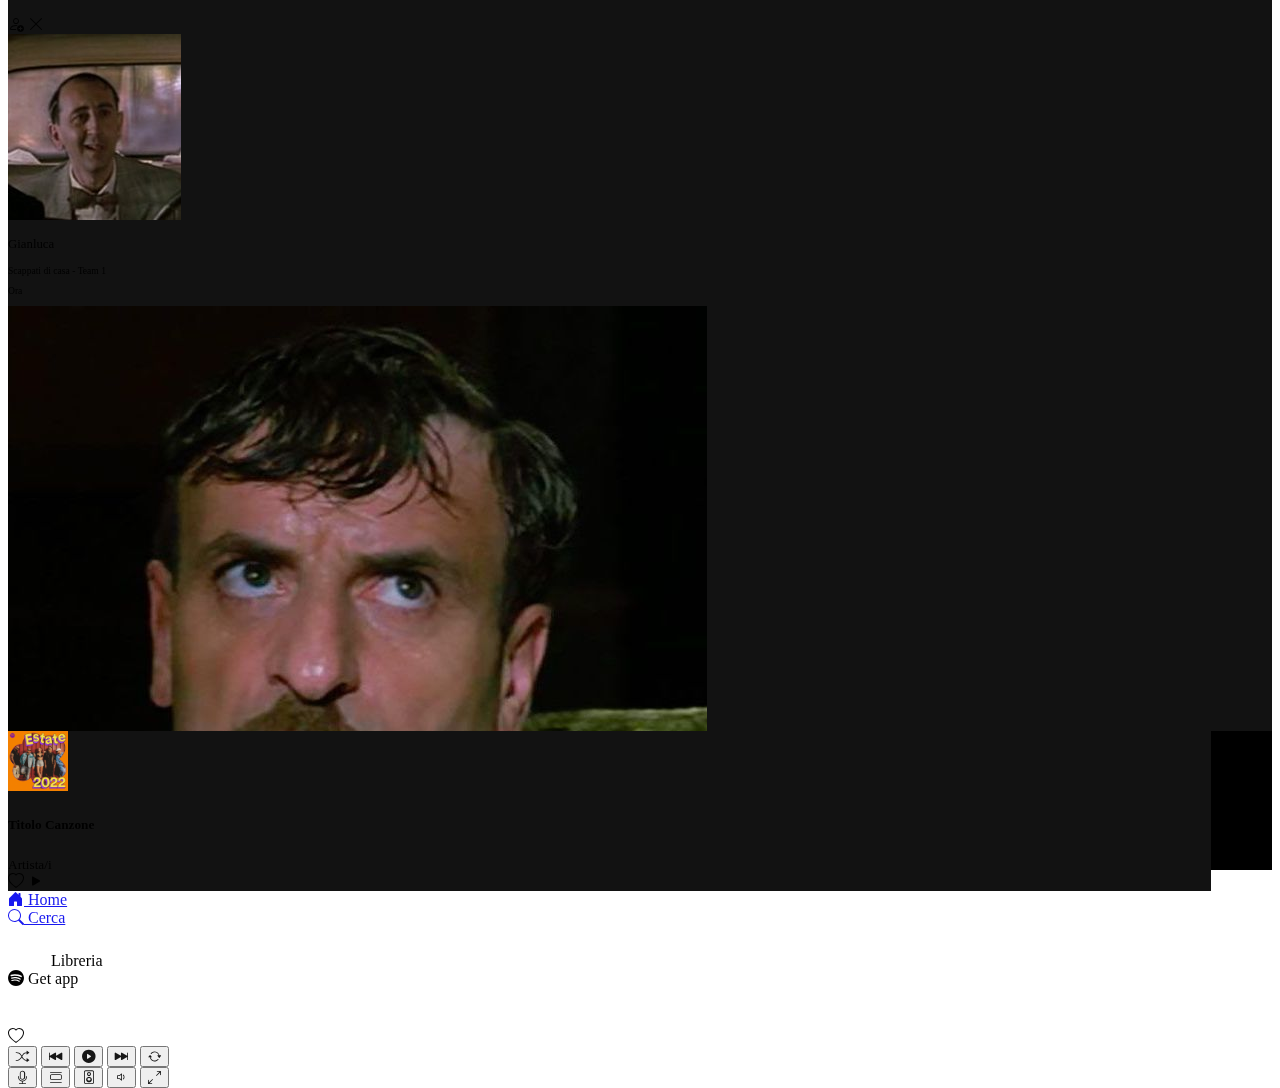
==== commit 00996b43: "commit icone" ====
--- a/album.html
+++ b/album.html
@@ -63,7 +63,9 @@
                   <ul class="p-0 mb-2 bg-spotify rounded-3">
                     <li class="mb-3 fw-bold fs-8">
                       <div class="d-flex align-items-center">
-                        <i class="bi bi-plus-square fs-4"></i>
+                        <div class="fs-5">
+                          <i class="bi bi-plus-lg bg-light text-dark px-1 rounded-1"></i>
+                        </div>
                         <span class="ms-2 pointer">Crea playlist</span>
                         </a>
                       </div>
@@ -71,14 +73,20 @@
                     </li>
                     <li class="mb-3 fw-bold fs-8 pointer">
                       <div class="d-flex align-items-center">
-                        <i class="bi bi-heart-fill fs-4"></i>
+                        <div class="fs-5">
+                          <i class="bi bi-heart-fill px-1 rounded-1" style="background: rgb(112,52,215);
+                          background: linear-gradient(153deg, rgba(112,52,215,1) 50%, rgba(255,255,255,1) 100%);"></i>
+                        </div>
                         <span class="ms-2">Brani che ti piacciono</span>
                       </div>
                       </a>
                     </li>
                     <li class="mb-3 fw-bold fs-8 pointer">
                       <div class="d-flex align-items-center">
-                        <i class="bi bi-bookmark  fs-4"></i>
+                        <div style="width: 1.8rem;">
+                          <i class="bi bi-bookmark-fill px-1 rounded-1 fs-5"
+                            style="color: rgb(8, 170, 8); background-color: rgb(1, 97, 1);"></i></i>
+                        </div>
                         <span class="ms-2 fw-bold fs-8 pointer">I tuoi episodi</span>
                       </div>
                     </li>
@@ -295,7 +303,7 @@
   </div>
   <script src="https://cdn.jsdelivr.net/npm/bootstrap@5.3.2/dist/js/bootstrap.bundle.min.js"
     integrity="sha384-C6RzsynM9kWDrMNeT87bh95OGNyZPhcTNXj1NW7RuBCsyN/o0jlpcV8Qyq46cDfL" crossorigin="anonymous">
-  </script>
+    </script>
   <script src="https://cdnjs.cloudflare.com/ajax/libs/color-thief/2.3.0/color-thief.umd.js"></script>
   <script src="./assets/js/album.js"></script>
   <script src="./assets/js/Playlist.js"></script>
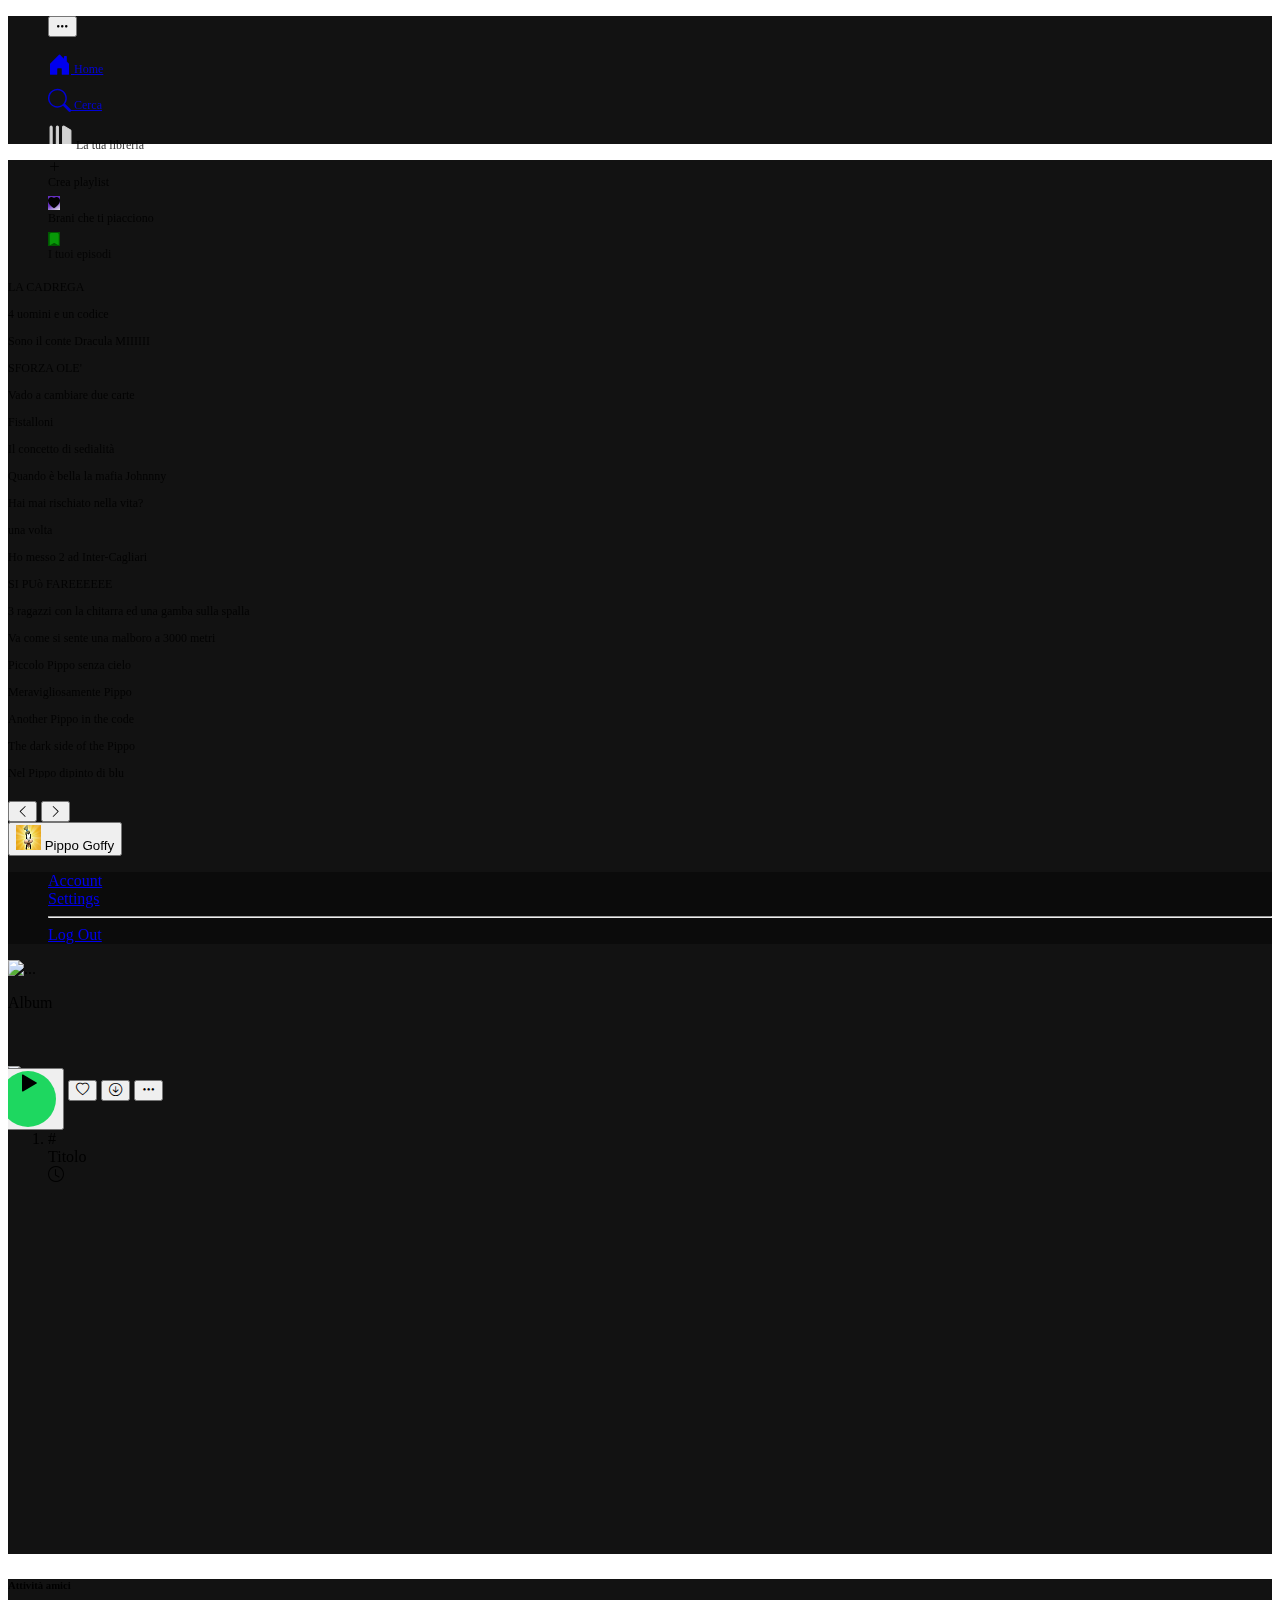
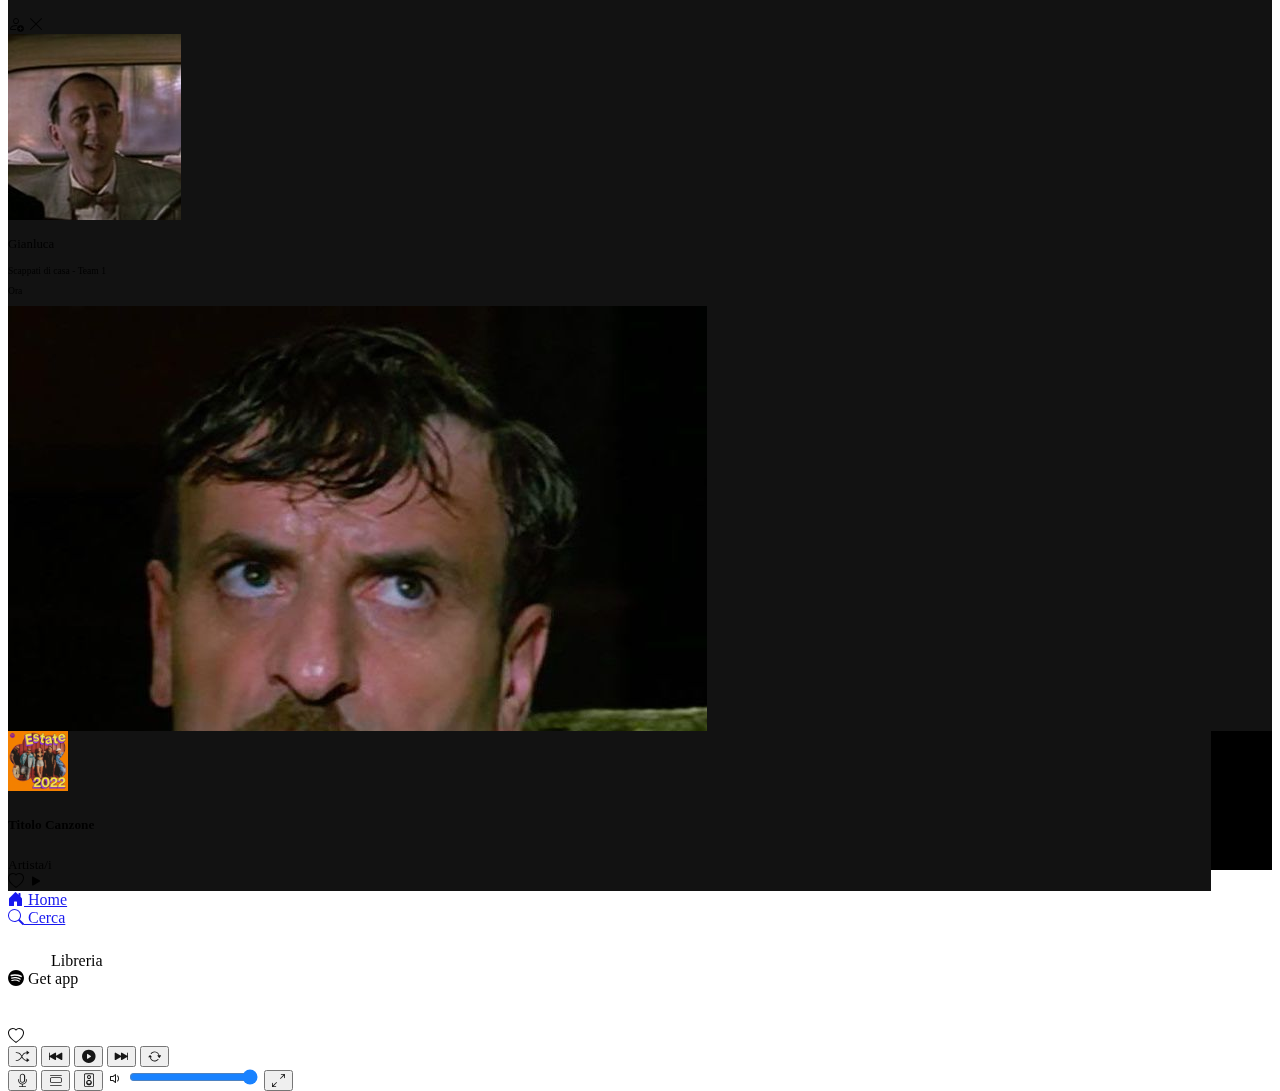
==== commit 217bf08e: "Merge branch 'sviluppo-in-team' of https://github.com/Noirspider/BW2-SpotifyClone-Epicode into svilu" ====
--- a/album.html
+++ b/album.html
@@ -282,7 +282,7 @@
         <div class="d-flex align-items-center justify-content-center">
           <button class="btn"> <i class="fs-3 mx-2 bi bi-shuffle pointer"></i></button>
           <button class="btn"> <i class="fs-3 mx-2 bi bi-skip-backward-fill pointer"></i></button>
-          <button class="btn"> <i class="fs-1 mx-2 bi bi-play-circle-fill pointer"></i></button>
+          <button class="btn" id="PIPPO"> <i class="fs-1 mx-2 bi bi-play-circle-fill pointer"></i></button>
           <button class="btn"> <i class="fs-3 mx-2 bi bi-skip-forward-fill pointer"></i></button>
           <button class="btn"> <i class="fs-3 mx-2 bi bi-arrow-repeat pointer"></i></button>
         </div>
@@ -296,7 +296,12 @@
         <button class="btn"> <i class="fs-5 px-2 bi bi-mic pointer"></i></button>
         <button class="btn"> <i class="fs-5 px-2 bi bi-view-list pointer"></i></button>
         <button class="btn"> <i class="fs-5 px-2 bi bi-speaker pointer"></i></button>
-        <button class="btn"> <i class="fs-2 me-1 bi bi-volume-down pointer"></i></button>
+
+        <label for="volumeSlider"><i class="fs-2 me-1 bi bi-volume-down pointer dropdown"></i></label>
+        <input type="range" id="volumeSlider" min="0" max="1" step="0.1" value="1" oninput="setVolume()"
+          class="pointer dropdown-item">
+
+
         <button class="btn"> <i class="fs-5 px-2 bi bi-arrows-angle-expand pointer"></i></button>
       </div>
     </div>
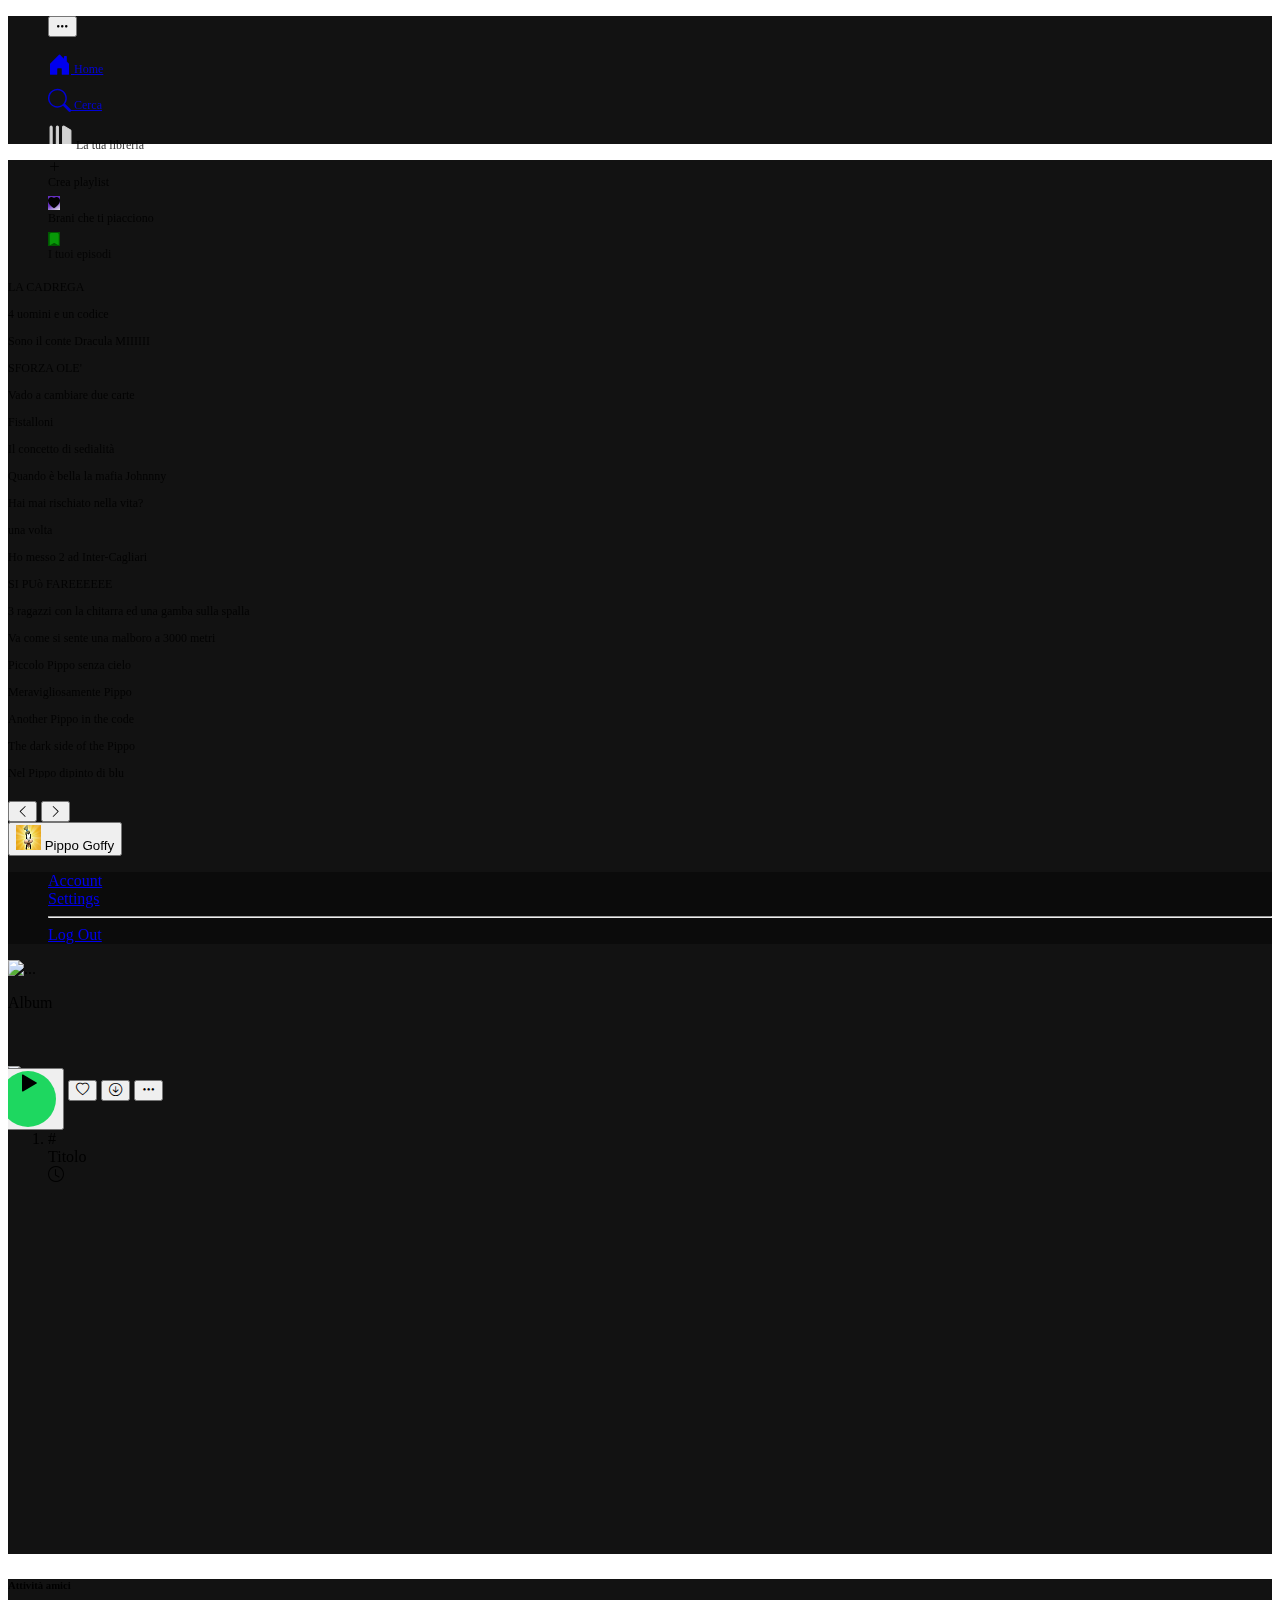
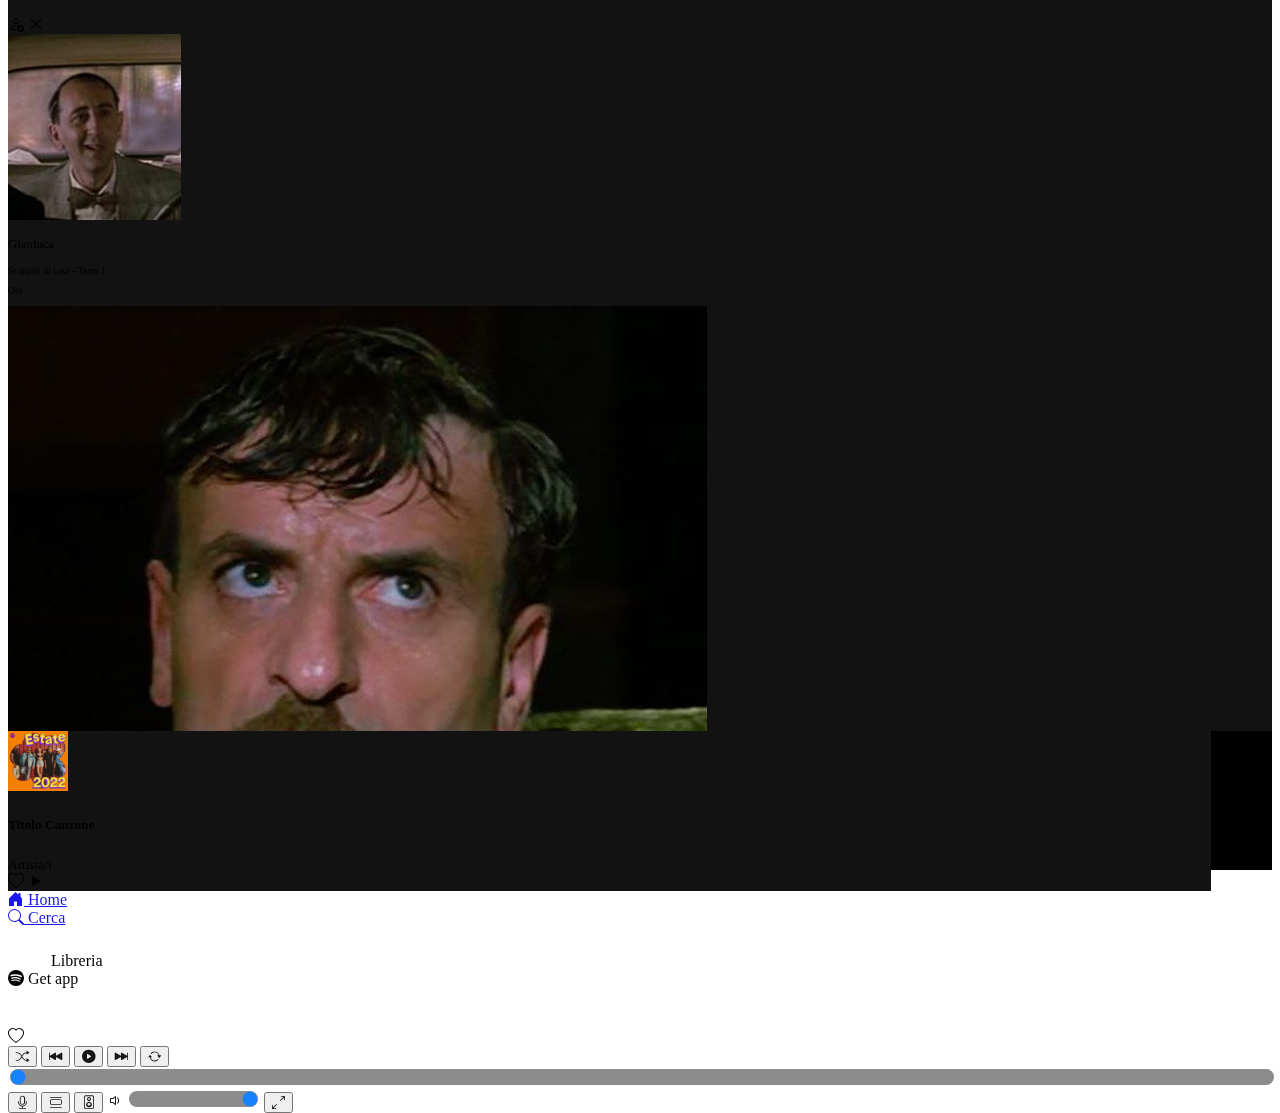
==== commit 1fe19a0b: "progress bar canzoni" ====
--- a/album.html
+++ b/album.html
@@ -287,8 +287,8 @@
           <button class="btn"> <i class="fs-3 mx-2 bi bi-arrow-repeat pointer"></i></button>
         </div>
         <div class="d-flex gap-2">
-
-          <audio id="player"></audio>
+          <input type="range" id="progressBar" min="0" max="100" value="0" class="pointer">
+          <audio id="player" type="audio/mp3"></audio>
 
         </div>
       </div>
@@ -297,9 +297,10 @@
         <button class="btn"> <i class="fs-5 px-2 bi bi-view-list pointer"></i></button>
         <button class="btn"> <i class="fs-5 px-2 bi bi-speaker pointer"></i></button>
 
-        <label for="volumeSlider"><i class="fs-2 me-1 bi bi-volume-down pointer dropdown"></i></label>
+
+        <label for="volumeSlider"><i class="fs-2 me-1 bi bi-volume-down pointer"></i></label>
         <input type="range" id="volumeSlider" min="0" max="1" step="0.1" value="1" oninput="setVolume()"
-          class="pointer dropdown-item">
+          class="pointer">
 
 
         <button class="btn"> <i class="fs-5 px-2 bi bi-arrows-angle-expand pointer"></i></button>
@@ -308,7 +309,7 @@
   </div>
   <script src="https://cdn.jsdelivr.net/npm/bootstrap@5.3.2/dist/js/bootstrap.bundle.min.js"
     integrity="sha384-C6RzsynM9kWDrMNeT87bh95OGNyZPhcTNXj1NW7RuBCsyN/o0jlpcV8Qyq46cDfL" crossorigin="anonymous">
-    </script>
+  </script>
   <script src="https://cdnjs.cloudflare.com/ajax/libs/color-thief/2.3.0/color-thief.umd.js"></script>
   <script src="./assets/js/album.js"></script>
   <script src="./assets/js/Playlist.js"></script>
--- a/assets/css/album.css
+++ b/assets/css/album.css
@@ -82,5 +82,16 @@
 .wrapper:hover .box2 {
   display: inline-block;
 }
-#player
+
+input[type="range"]::-webkit-slider-runnable-track {
+  width: 100%;
+  background: grey;
+  border-radius: 1rem;
 }
+input[type="range"]::-webkit-slider-thumb {
+  background: white;
+}
+
+#progressBar {
+  min-width: 100%;
+}
